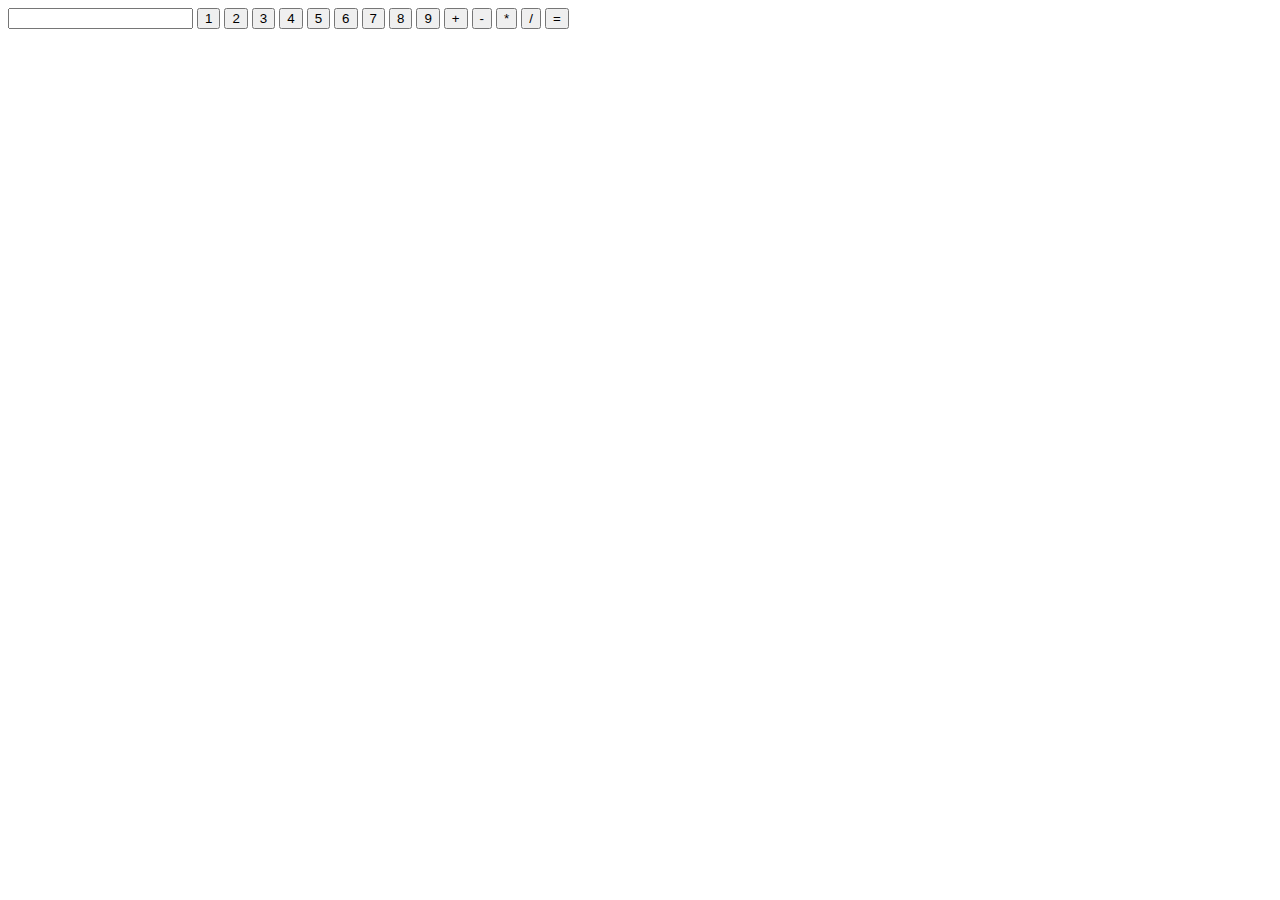
==== calculator/index.html @ 76720788 "calculator" ====
<!DOCTYPE html>
<html lang="en">
<head>
    <meta charset="UTF-8">
    <meta name="viewport" content="width=device-width, initial-scale=1.0">
    <title>Document</title>
</head>
<body>
    <input id="input" type="text" readonly>
    <button class="boton">1</button>
    <button class="boton">2</button>
    <button class="boton">3</button>
    <button class="boton">4</button>
    <button class="boton">5</button>
    <button class="boton">6</button>
    <button class="boton">7</button>
    <button class="boton">8</button>
    <button class="boton">9</button>
    <button class="boton">+</button>
    <button class="boton">-</button>
    <button class="boton">*</button>
    <button class="boton">/</button>
    <button class="resultado">=</button>

    <script>
        const botonesNumeros= document.querySelectorAll('.boton');
        const input = document.getElementById('input');
        const operador = document.querySelector('.operador')
        const resultado = document.querySelector('.resultado')
        
        function acumuladorNumeros(boton){
            input.value += boton.innerText;
        }

        function eventosCadaBoton(boton){
            boton.addEventListener('click', function(){acumuladorNumeros(boton)})
        }
        
        // bucle que pasa por todos los botones activando un evento
        botonesNumeros.forEach(eventosCadaBoton);
        
        resultado.addEventListener('click', function(){
            // ejemplo: 33+5  tengo que dividir los numeros y segun el operador sumar,restar,o multiplicar
            let contenido = input.value;
            let calculo;
            console.log(contenido.length)

            for(let i = 0; i < contenido.length; i++){
                if(!isNaN(contenido[i])){
                    parseInt(contenido[i]);
                }
            }
        })

    

    </script>
</body>
</html>
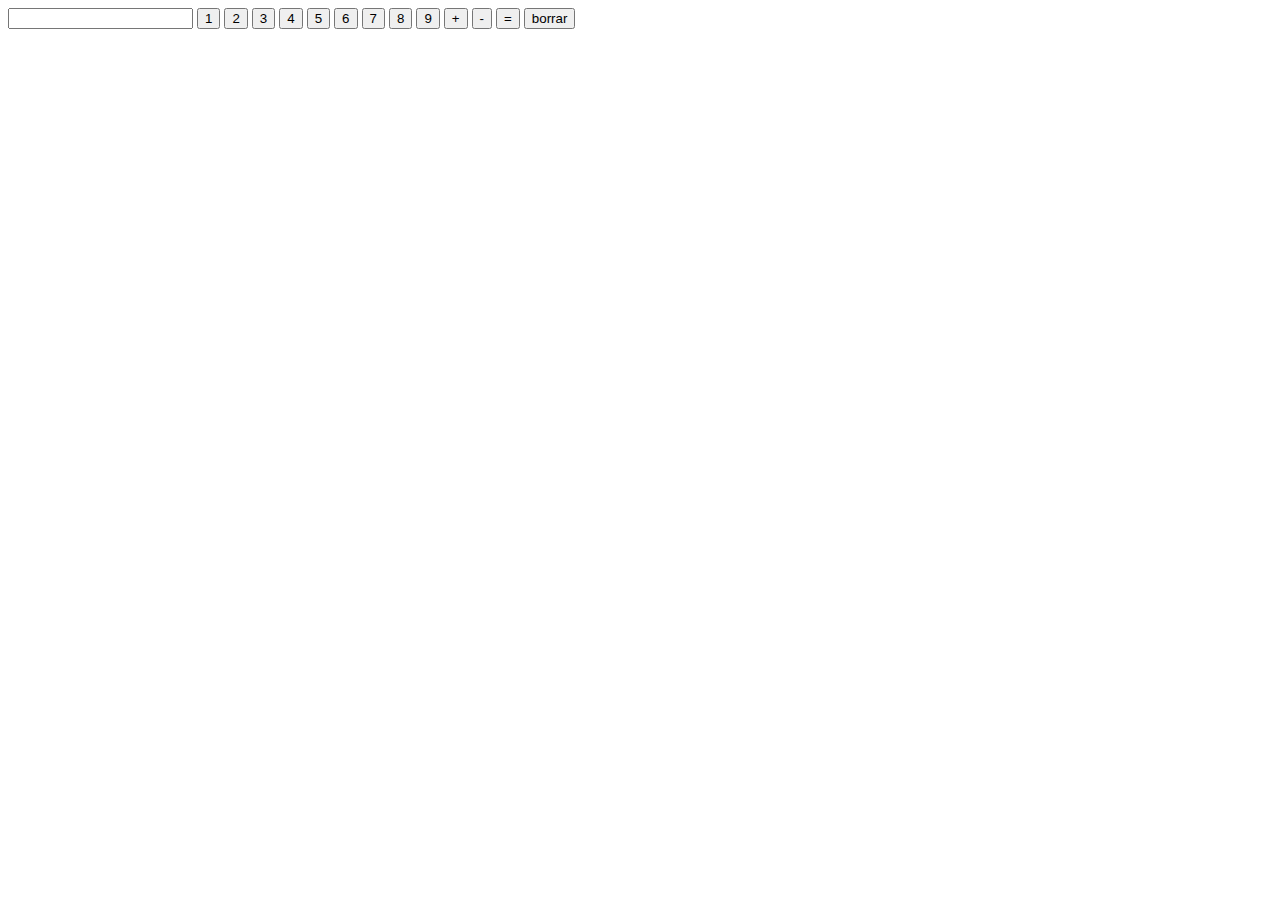
==== commit bebbc182: "calculator" ====
--- a/calculator/index.html
+++ b/calculator/index.html
@@ -18,41 +18,71 @@
     <button class="boton">9</button>
     <button class="boton">+</button>
     <button class="boton">-</button>
-    <button class="boton">*</button>
-    <button class="boton">/</button>
     <button class="resultado">=</button>
+    <button class="borrar">borrar</button>
 
     <script>
         const botonesNumeros= document.querySelectorAll('.boton');
         const input = document.getElementById('input');
         const operador = document.querySelector('.operador')
         const resultado = document.querySelector('.resultado')
+        const borrar = document.querySelector('.borrar')
         
         function acumuladorNumeros(boton){
             input.value += boton.innerText;
         }
 
         function eventosCadaBoton(boton){
-            boton.addEventListener('click', function(){acumuladorNumeros(boton)})
+            boton.addEventListener('click', function(){
+                acumuladorNumeros(boton)
+            })
         }
         
         // bucle que pasa por todos los botones activando un evento
         botonesNumeros.forEach(eventosCadaBoton);
         
         resultado.addEventListener('click', function(){
-            // ejemplo: 33+5  tengo que dividir los numeros y segun el operador sumar,restar,o multiplicar
-            let contenido = input.value;
-            let calculo;
-            console.log(contenido.length)
+            // ejemplo: '33+5'  tengo que dividir los numeros y segun el operador sumar,restar,o multiplicar
+            let contenido = input.value; // 33+5
+            let acumulador = '';
+            let lista = [];
 
             for(let i = 0; i < contenido.length; i++){
                 if(!isNaN(contenido[i])){
-                    parseInt(contenido[i]);
+                    acumulador += contenido[i];
+                }
+                else if(contenido[i] === '+'){
+                    lista.push(parseInt(acumulador));
+                    lista.push(contenido[i]);
+                    acumulador = '';
+                }
+                else if(contenido[i] === '-'){
+                    lista.push(parseInt(acumulador));
+                    lista.push(contenido[i]);
+                    acumulador = '';
                 }
             }
+            lista.push(parseInt(acumulador));
+
+            let resultado = lista[0];
+
+            for(let i = 1; i < lista.length; i+=2){
+                let operador = lista[i];
+                if(lista[i] === '+'){
+                    resultado += lista[i+1];
+                }
+                else if(lista[i] === '-'){
+                    resultado -= lista[i+1];
+                }
+            }
+
+            return input.value = resultado;
+
         })
 
-    
+        borrar.addEventListener('click', function(){
+            input.value = ''
+        });
 
     </script>
 </body>
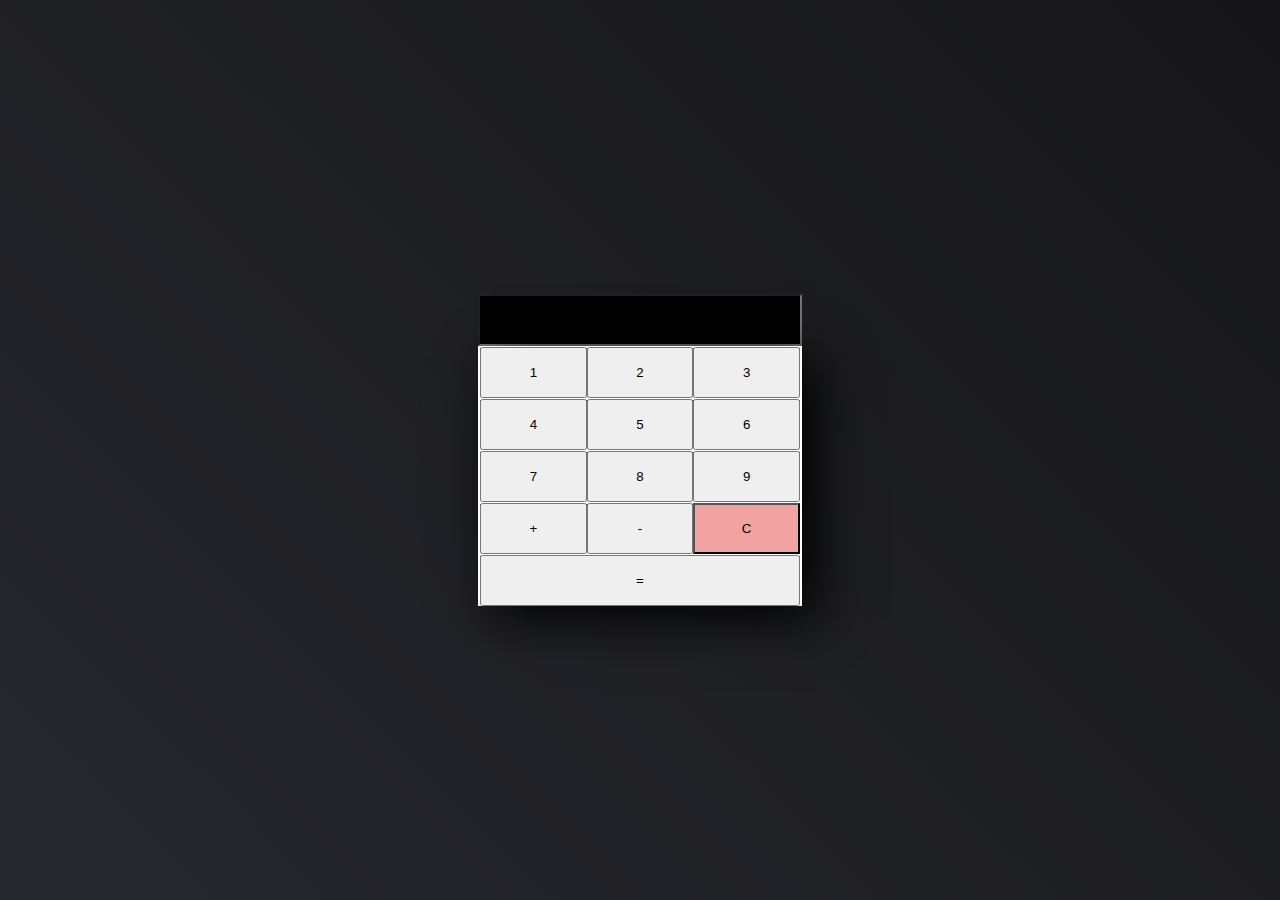
==== commit 514bd34e: "calculator" ====
--- a/calculator/index.html
+++ b/calculator/index.html
@@ -4,22 +4,86 @@
     <meta charset="UTF-8">
     <meta name="viewport" content="width=device-width, initial-scale=1.0">
     <title>Document</title>
+    <style>
+        *{
+            margin: 0;
+            padding: 0;
+        }
+        body{
+            display: flex;
+            flex-direction: column;
+            align-items: center;
+            justify-content: center;
+            height:100vh;
+            background: linear-gradient(45deg, #27282E, #161618);
+            background-repeat: no-repeat;
+            background-position: center;
+            background-size: cover;
+        }
+        .botones{
+            box-shadow: 15px 12px 50px black;
+        }
+        #input{
+            width: 20rem;
+            height: 3rem;
+            color: white;
+            background: black;
+        }
+        .fila{
+            width: 20rem;
+            height: 3rem;
+            border: 2px solid white;
+            display: flex;
+            align-items: center;
+            justify-content: center;
+            flex-direction: row;
+        }
+        button{
+            padding: 1rem;
+            width: 12rem;
+            cursor: pointer;
+        }
+        button:hover{
+            background: #929292;
+            color: white;
+            transition: 0.2s;
+        }
+        .resultado{
+            width: 20rem;
+        }
+        .borrar{
+            background: #f3a2a2;
+        }
+        
+    </style>
 </head>
 <body>
     <input id="input" type="text" readonly>
-    <button class="boton">1</button>
-    <button class="boton">2</button>
-    <button class="boton">3</button>
-    <button class="boton">4</button>
-    <button class="boton">5</button>
-    <button class="boton">6</button>
-    <button class="boton">7</button>
-    <button class="boton">8</button>
-    <button class="boton">9</button>
-    <button class="boton">+</button>
-    <button class="boton">-</button>
-    <button class="resultado">=</button>
-    <button class="borrar">borrar</button>
+    <div class="botones">
+        <div class="fila">
+            <button class="boton">1</button>
+            <button class="boton">2</button>
+            <button class="boton">3</button>
+        </div>
+        <div class="fila">
+            <button class="boton">4</button>
+            <button class="boton">5</button>
+            <button class="boton">6</button>
+        </div>
+        <div class="fila">
+            <button class="boton">7</button>
+            <button class="boton">8</button>
+            <button class="boton">9</button>
+        </div>
+        <div class="fila">
+            <button class="boton">+</button>
+            <button class="boton">-</button>
+            <button class="borrar">C</button>
+        </div>
+        <div class="fila">
+            <button class="resultado">=</button>
+        </div>
+    </div>
 
     <script>
         const botonesNumeros= document.querySelectorAll('.boton');
